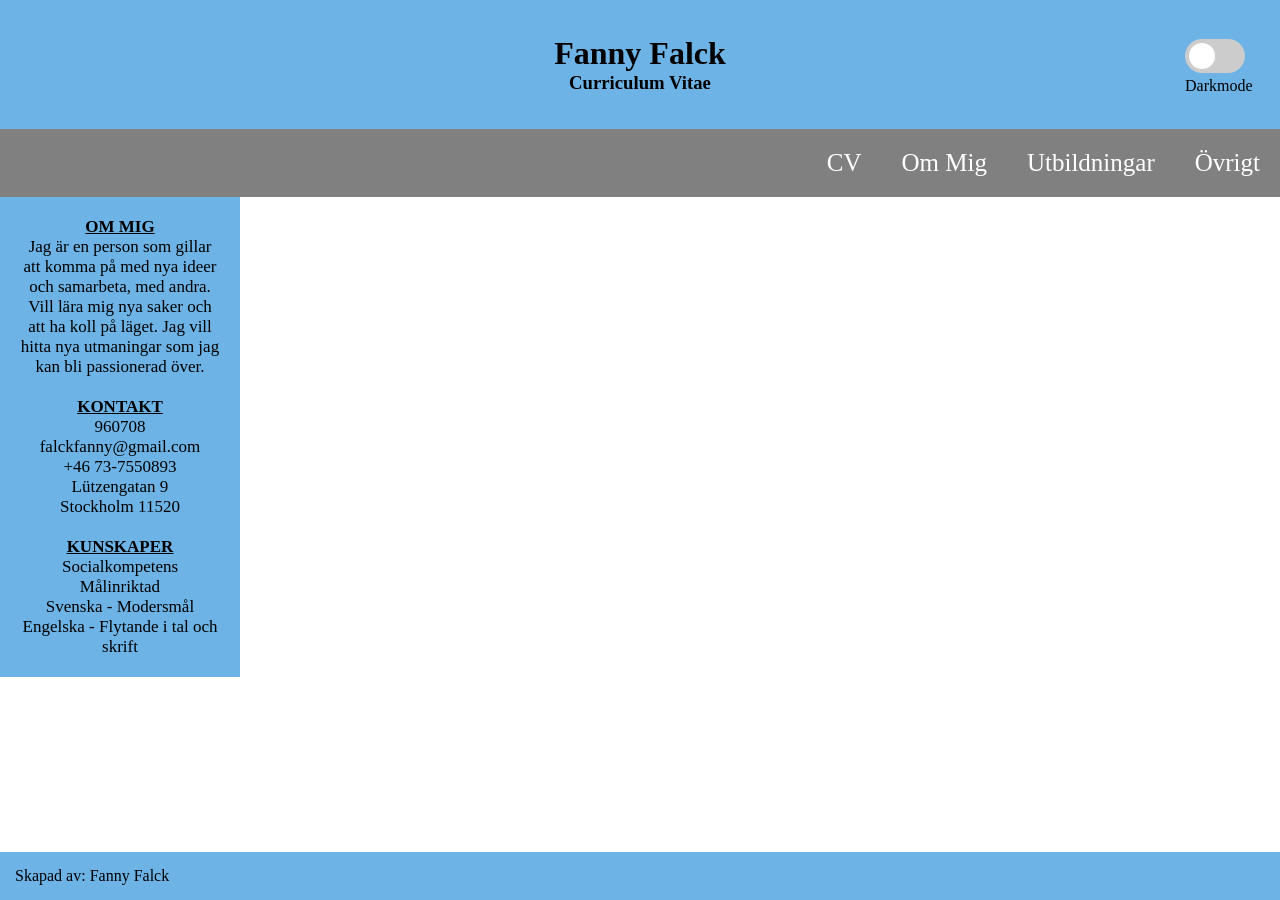
==== Index.html @ 3fdb491d "Changed name of HTML file" ====
<!DOCTYPE html>
<html lang="en">
<head>
  <meta charset="UTF-8">
  <meta http-equiv="X-UA-Compatible" content="IE=edge">
  <meta name="viewport" content="width=device-width, initial-scale=1.0">
  <title>Fannys CV</title>
  
  <link rel="stylesheet" type="text/css" href="style.css">
  <script type="text/javascript" src="JavaScript.js"></script>
  <link rel="stylesheet" href="https://cdnjs.cloudflare.com/ajax/libs/font-awesome/5.15.3/css/all.min.css">
  <link rel="stylesheet" href="https://pro.fontawesome.com/releases/v5.10.0/css/all.css" integrity="sha384-AYmEC3Yw5cVb3ZcuHtOA93w35dYTsvhLPVnYs9eStHfGJvOvKxVfELGroGkvsg+p" crossorigin="anonymous"/>
  <link rel="stylesheet" href="https://cdnjs.cloudflare.com/ajax/libs/font-awesome/4.7.0/css/font-awesome.min.css">

</head>
<body>
  
  <header> 
    <button class="my-button" id="my-button"> <i class="fas fa-bars"></i> </button>   
    <h1> Fanny Falck</h1>  
    <h3>Curriculum Vitae </h3> 
    
    <label class="darkmodeswitch"> 
      <input type="checkbox" onclick="darkmodebutton(); showDarkmodeText();">
      <span class="slider round"> </span>
      <p id="darkmodetext">Darkmode</p>
    </label> 
  </header>


  <!-- navigationbar -->
  <nav id="navigationbar">
    <ul id="mynav">
      <li><a href="#" data-target="cv"> CV</a></li>
      <li><a href="#" data-target="ommig"> Om Mig</a></li>
      <li><a href="#" data-target="utbildningar" >Utbildningar</a></li>
      <li><a href="#" data-target="ovrigt" >Övrigt</a></li>
    </ul>

  </nav>

  <!-- <p> Här är en text som ska se till att det finns darkmode </p> -->





  <aside id="aside">
    <br> 
    <h4>  <u> OM MIG </u> </h4> 
    <p> Jag är en person som gillar att komma på med nya ideer och samarbeta, med andra. 
        Vill lära mig nya saker och att ha koll på läget. 
        Jag vill hitta nya utmaningar som jag kan bli passionerad över.
    </p>

    <br>
    
    <h4>  <u> KONTAKT </u> </h4> 
    <p>960708 <br> 
      falckfanny@gmail.com <br>
      +46 73-7550893 <br>
      Lützengatan 9 <br>
      Stockholm 11520 
    </p>

    <br>

    <h4>  <u> KUNSKAPER </u> </h4> 
    <p>Socialkompetens Målinriktad <br>
      Svenska - Modersmål <br> 
      Engelska - Flytande i tal och skrift
    </p>
      
    
  </aside>


<!-- ---------- -------------- ALL PAGES -------- -------- -------- --------   -->
<div id="content">
  <div id="cv" class="page">
    <h1>CV</h1>
    <p>Jag är en person som gillar att komma på med nya ideer och samarbeta, med andra. 
      Vill lära mig nya saker och att ha koll på läget. 
      Jag vill hitta nya utmaningar som jag kan bli passionerad över.
  </p>
  </div>

  <div id="ommig" class="page">
    <h1>Om Mig</h1>
    <p>Text om mig.</p>
  </div>

  <div id="utbildningar" class="page">
    <h1>Mina utbildningar</h1>
    <p>Learn more about us on the about page.</p>
  </div>

  <div id="ovrigt" class="page">
    <h1>Övrigt</h1>
    <p>Mina cetiferkat .</p>
  </div>
</div>



  <footer> Skapad av: Fanny Falck</footer> 
    
</body>
</html>
---- style.css ----
@media (prefers-color-scheme: light) {
  html, body {
    background-color: white;
    color: black;
    margin: 0;
    padding: 0;
  }
}

header{
  background-color: rgb(109, 179, 229);
  padding: 35px;  
} 

h1, h3{
  text-align: center;
}


#aside{
  
  float: left;
  width: 200px;
  background-color: rgb(109, 179, 229);
  font-size: 17px;
  padding: 0 20px 20px 20px;
}

#aside p, h4{
  text-align: center;
}

footer{
  background-color: rgb(109, 179, 229);
  padding: 15px;
  text-align: left;
  position: fixed;
  bottom: 0;
  width: 100%;
  
}






/* ***************************************************************** 
                           HAMBURGER MENU
*****************************************************************  */


* {
  margin: 0;
  padding: 0;   
}

.my-button {
  background-color: transparent;
  border: 10px;
  color: white;
  cursor: pointer;
  float: left;
  line-height:normal;
  display: none;

  font-size: 35px;
  padding-top: 2%;
  /* padding: 1%;
  border-radius: 4%; */
}

.my-button:focus {
  outline: none;
}

nav {
  background-color: grey;
  flex-wrap: wrap;
}

nav ul {
  display: flex;
  justify-content: right;
  list-style: none;
  display: flex;
}

nav ul li {
  padding: 20px 20px;
}

nav ul li a {
  color: white;
  text-decoration: none;
  font-size: 25px; 
}

nav ul li:hover {
  text-decoration: underline;
  text-decoration-color: black;
}

.page {
  display: none;
  }
  
  #content {
    display: flex;
    padding-left: 40px;
    text-align: center;
    font-size: 19px;
  }
  
@media (max-width: 800px) {
  nav ul {
    display: none;
    flex-direction: column;
    width: 100%;
  }

  nav ul.show {
    display: flex;
  }

  .my-button {
    display: block;
  }
}

@media (max-width: 600px) {
  nav ul {
  display: none;
  flex-direction: column;
  width: 100%;
  }

  nav ul.show {
    display: flex;
  }

  .my-button {
    display: block;
  }

  nav {
    background-color: rgb(62, 109, 149);
  }
}



/* ***************************************************************** 
                           NAVIGATIONBAR
*****************************************************************  */
/* .navigationbar{
  overflow: hidden;
} */
.nav-logo{
  display: flex;
  float: Left;
  padding-top: 15px;
  font-size: 25px;
  text-decoration: none;
  padding-left: 5px;
  color: black;
}

.nav-logo a:hover{
  background-color: #ddd;
  color: black; 
}


.nav-menu {
  display: flex;
  float: right;
  list-style: none;
  
  
}

.nav-menu a {
  padding: 25px;
  font-size: 25px;  
  text-decoration: none;
  color: black;
}

.nav-menu a:hover{
  background-color: #ddd;
  color: black;
}


/* ***************************************************************** 
                           DARK MODE
*****************************************************************  */
/* Darkmode button -> Rounded sliders */ 
.slider.round {
  border-radius: 34px;
}
.slider.round:before {
  border-radius: 50%;
}

/* hemsidan som jag fixade den på : https://www.w3schools.com/howto/howto_css_switch.asp */
.darkmodeswitch {
  position: relative;
  float: right;
  display: inline-block;
  width: 60px;
  height: 34px;
  bottom: 55px; 
}

.darkmodeswitch input { 
  opacity: 0;
  width: 0;
  height: 0;
}

header label p {
  color: black;
  margin-top: 35px;
}

.slider {
  position: absolute;
  cursor: pointer;
  top: 0;
  left: 0;
  right: 0;
  bottom: 0;
  background-color: #ccc;
  -webkit-transition: .4s;
  transition: .4s;
}

.slider:before {
  position: absolute;
  content: "";
  height: 26px;
  width: 26px;
  left: 4px;
  bottom: 4px;
  background-color: white;
  -webkit-transition: .4s;
  transition: .4s;
}

input:checked + .slider {
  background-color: gray;
}

input:checked + .slider +  {
  background-color: gray;
} 


input:checked + .slider:before {
  -webkit-transform: translateX(26px);
  -ms-transform: translateX(26px);
  transform: translateX(26px);
}

/* ------ darkmode för bakgrund, header, footer  ------ */
/* Darkmode colors ALL */
.dark-mode {
  background-color: #121212;
  color: white;
  opacity: 87%;
}

.dark-mode a {
  /* background-color: #121212; */
  color: white;
  opacity: 87%;
}

.dark-mode a:hover{
  /* background-color: #ddd; */
  color: black;
}

 .header-dark {
  background-color: black;
  color: white;
  opacity: 87%;
}
.footer-dark{
  background-color: black;
  color: white;
  opacity: 87%;
}
.navbar-dark{
  /* background-color: black; */
  /* background-color: #121212; */
  background-color: rgb(33, 31, 31);
  color: white;
  opacity: 87%;
}

.aside-dark{
  background-color: black;
  color: white;
  opacity: 87%;
}

.htmlbody-dark{
  background-color: #121212;
  color: white;
  opacity: 87%;

}

.togglebutton-dark{
  /* background-color:gray; */
  color: white;
  opacity: 87%;
}
/* Darkmode text -> Darkmode/Lightmode change text when clickt on  */

#darkmodetext {
  color: black;
  margin-top: 20px;
}

.dark-mode #darkmodetext {
  color: white;
  opacity: 87%;
}
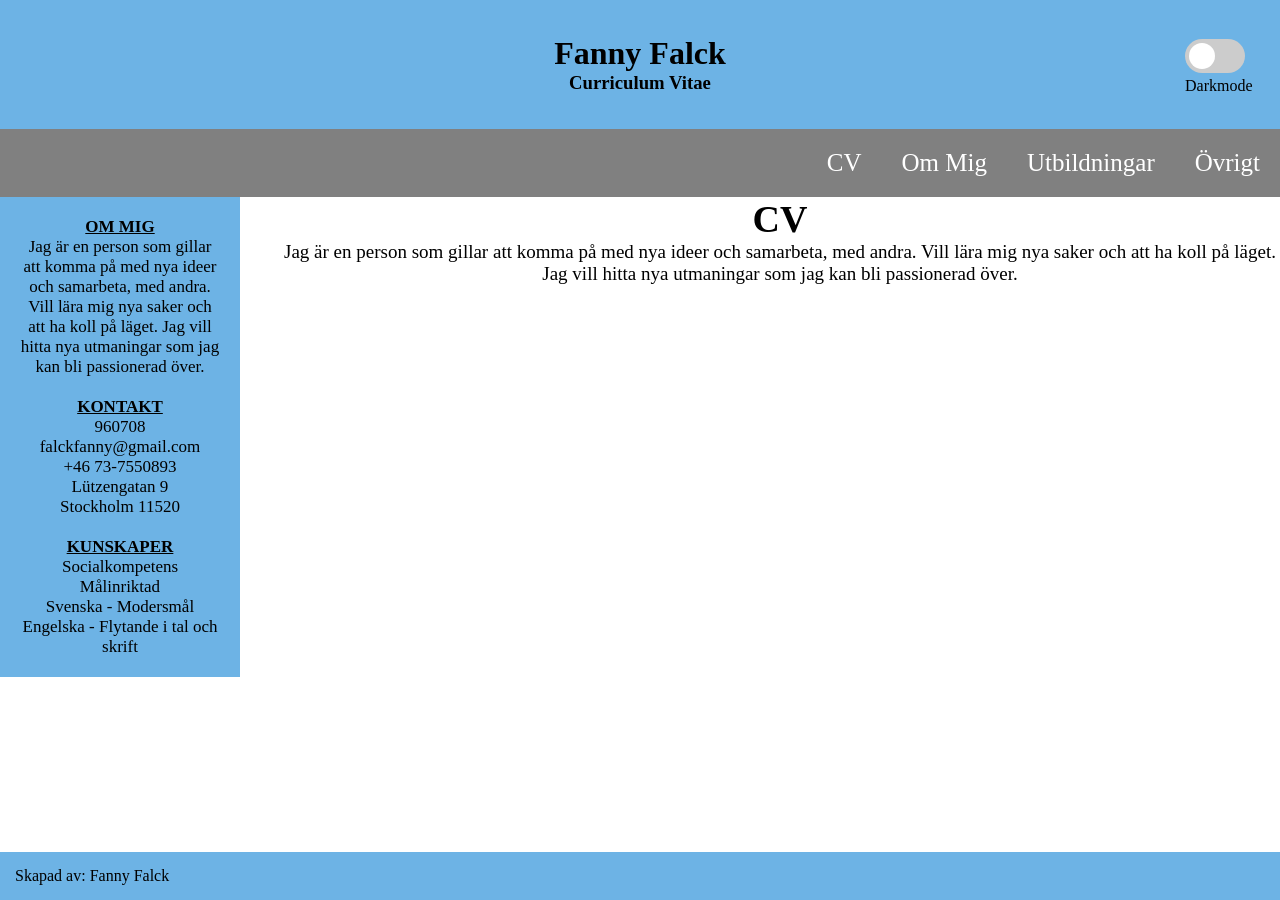
==== commit 4c74d800: "Changed name of HTML file and JS file" ====
--- a/Index.html
+++ b/Index.html
@@ -7,7 +7,7 @@
   <title>Fannys CV</title>
   
   <link rel="stylesheet" type="text/css" href="style.css">
-  <script type="text/javascript" src="JavaScript.js"></script>
+  <script type="text/javascript" src="script.js"></script>
   <link rel="stylesheet" href="https://cdnjs.cloudflare.com/ajax/libs/font-awesome/5.15.3/css/all.min.css">
   <link rel="stylesheet" href="https://pro.fontawesome.com/releases/v5.10.0/css/all.css" integrity="sha384-AYmEC3Yw5cVb3ZcuHtOA93w35dYTsvhLPVnYs9eStHfGJvOvKxVfELGroGkvsg+p" crossorigin="anonymous"/>
   <link rel="stylesheet" href="https://cdnjs.cloudflare.com/ajax/libs/font-awesome/4.7.0/css/font-awesome.min.css">
